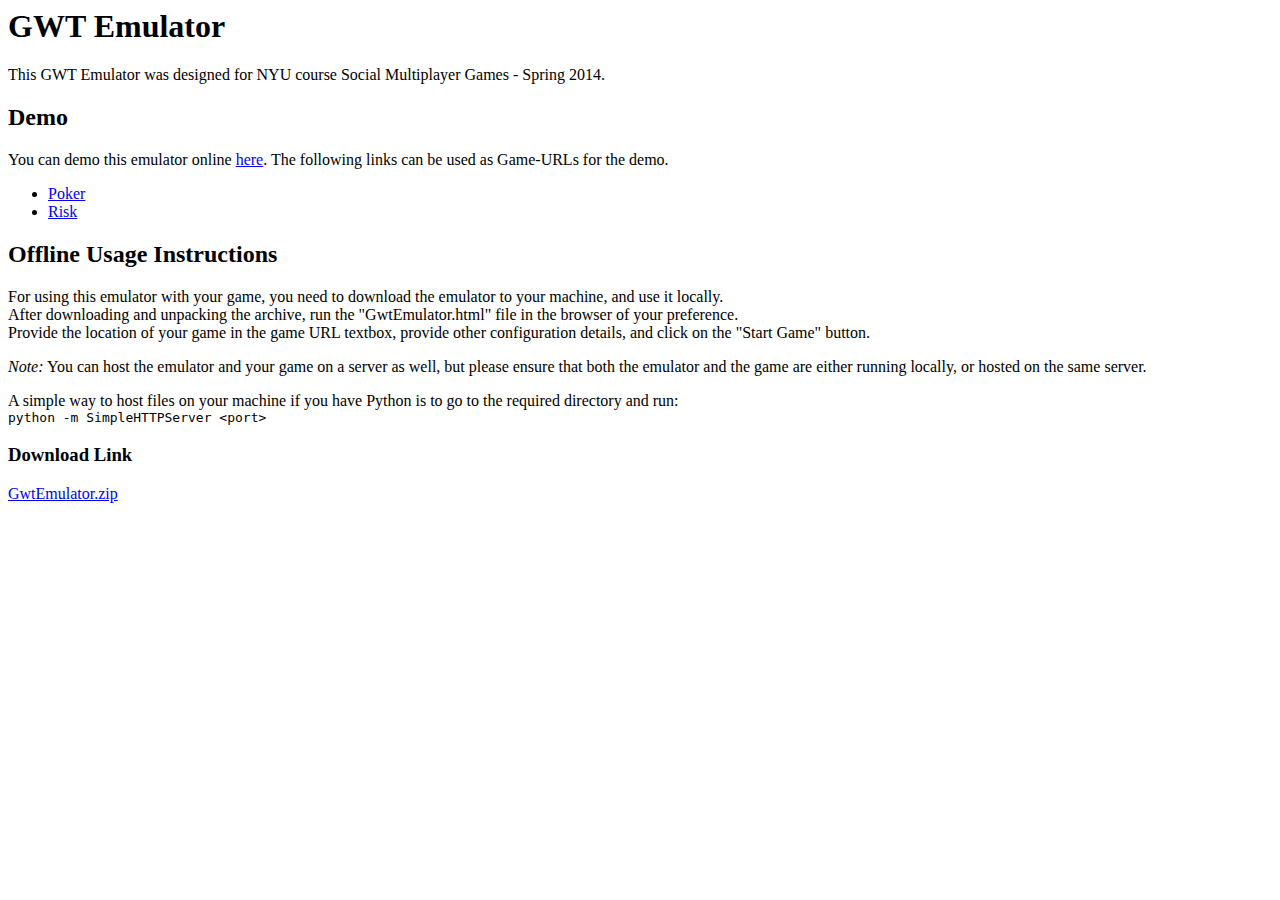
==== SMG GWT Emulator/war/index.html @ bb8dcc9c "index html file" ====
<html>
  <head>
    <title>GWT Emulator Landing Page</title>
  </head>
  <body>
    <h1>GWT Emulator</h1>
    This GWT Emulator was designed for NYU course Social Multiplayer Games - Spring 2014.
    <h2>Demo</h2>
    You can demo this emulator online <a href="GwtEmulator.html">here</a>.
    The following links can be used as Game-URLs for the demo.
    <ul>
      <li><a href="poker/PokerGame.html">Poker</a></li>
      <li><a href="risk/RiskGame.html">Risk</a></li>
    </ul>
    <h2>Offline Usage Instructions</h2>
    For using this emulator with your game, you need to download the emulator to your 
    machine, and use it locally.<br>
    After downloading and unpacking the archive, run the "GwtEmulator.html" file in the 
    browser of your preference.<br>
    Provide the location of your game in the game URL textbox, provide other configuration
    details, and click on the "Start Game" button.<p>
    <i>Note:</i> You can host the emulator and your game on a server as well, but please
    ensure that both the emulator and the game are either running locally, or hosted on
    the same server.<p>
    A simple way to host files on your machine if you have Python is to 
    go to the required directory and run:<br>
    <code>python -m SimpleHTTPServer &lt;port&gt;</code>
    <h3>Download Link</h3>
    <a href="GwtEmulator.zip">GwtEmulator.zip</a>
  </body>
</html>
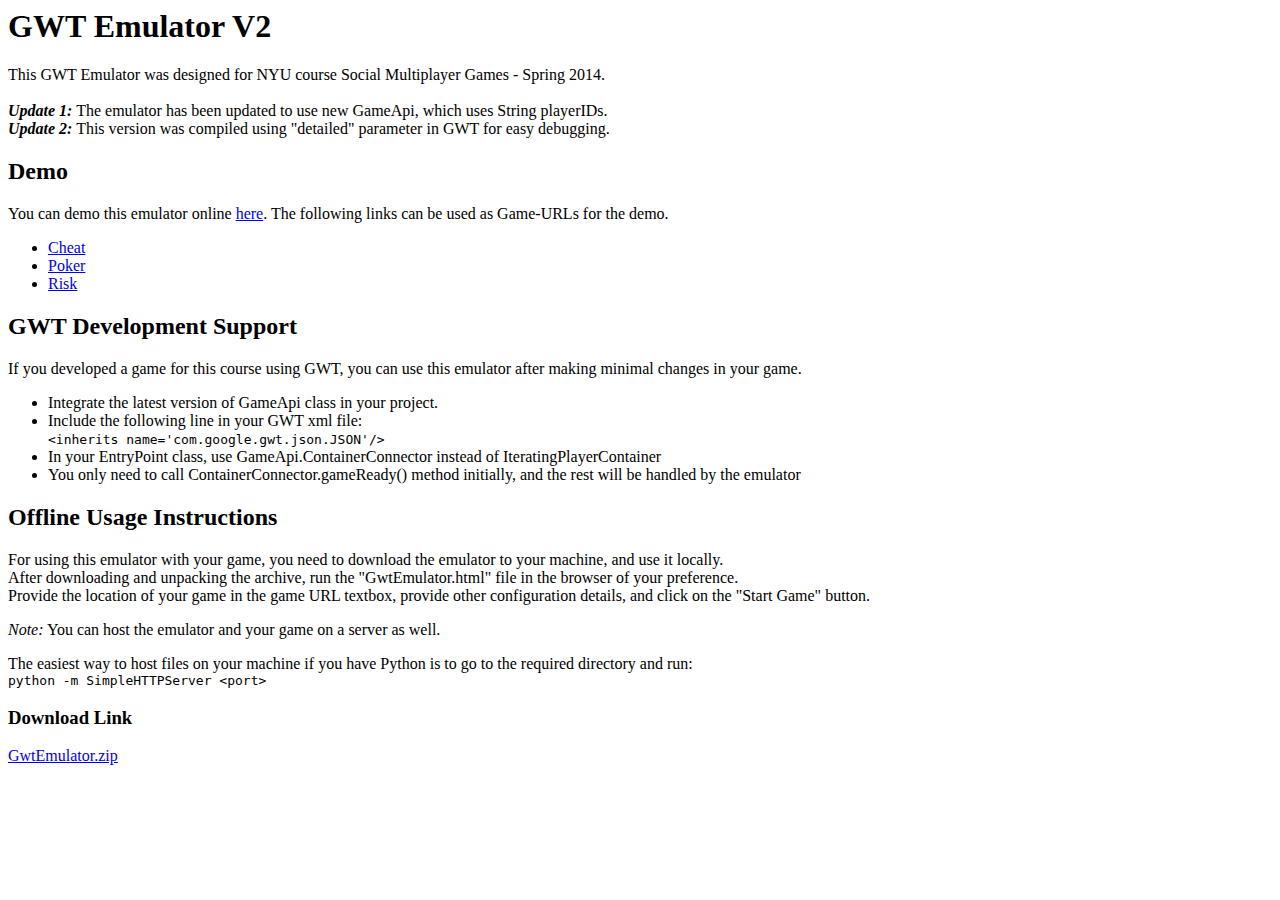
==== commit beb0e83e: "Added "tokens map" to save state" ====
--- a/SMG GWT Emulator/war/index.html
+++ b/SMG GWT Emulator/war/index.html
@@ -1,16 +1,29 @@
 <html>
   <head>
-    <title>GWT Emulator Landing Page</title>
+    <title>GWT Emulator - Version 2</title>
   </head>
   <body>
-    <h1>GWT Emulator</h1>
-    This GWT Emulator was designed for NYU course Social Multiplayer Games - Spring 2014.
+    <h1>GWT Emulator V2</h1>
+    This GWT Emulator was designed for NYU course Social Multiplayer Games - Spring 2014.<br><br>
+    <i><b>Update 1:</b></i> The emulator has been updated to use new GameApi, which uses String playerIDs.<br>
+    <i><b>Update 2:</b></i> This version was compiled using "detailed" parameter in GWT for easy debugging.
     <h2>Demo</h2>
     You can demo this emulator online <a href="GwtEmulator.html">here</a>.
     The following links can be used as Game-URLs for the demo.
     <ul>
-      <li><a href="poker/PokerGame.html">Poker</a></li>
-      <li><a href="risk/RiskGame.html">Risk</a></li>
+      <li><a href="http://2-dot-cheat-game.appspot.com/CheatGame.html">Cheat</a></li>
+      <li><a href="http://2-dot-poker-game.appspot.com/PokerGame.html">Poker</a></li>
+      <li><a href="http://emulator.risk-smg.appspot.com/RiskGame.html">Risk</a></li>
+    </ul>
+    <h2>GWT Development Support</h2>
+    If you developed a game for this course using GWT, you can use this emulator after making
+    minimal changes in your game.<br>
+    <ul>
+    <li>Integrate the latest version of GameApi class in your project.<br>
+    <li>Include the following line in your GWT xml file:<br>
+    <code>&lt;inherits name='com.google.gwt.json.JSON'/&gt;</code></li>
+    <li>In your EntryPoint class, use GameApi.ContainerConnector instead of IteratingPlayerContainer</li>
+    <li>You only need to call ContainerConnector.gameReady() method initially, and the rest will be handled by the emulator</li>
     </ul>
     <h2>Offline Usage Instructions</h2>
     For using this emulator with your game, you need to download the emulator to your 
@@ -19,10 +32,8 @@
     browser of your preference.<br>
     Provide the location of your game in the game URL textbox, provide other configuration
     details, and click on the "Start Game" button.<p>
-    <i>Note:</i> You can host the emulator and your game on a server as well, but please
-    ensure that both the emulator and the game are either running locally, or hosted on
-    the same server.<p>
-    A simple way to host files on your machine if you have Python is to 
+    <i>Note:</i> You can host the emulator and your game on a server as well.<p>
+    The easiest way to host files on your machine if you have Python is to 
     go to the required directory and run:<br>
     <code>python -m SimpleHTTPServer &lt;port&gt;</code>
     <h3>Download Link</h3>
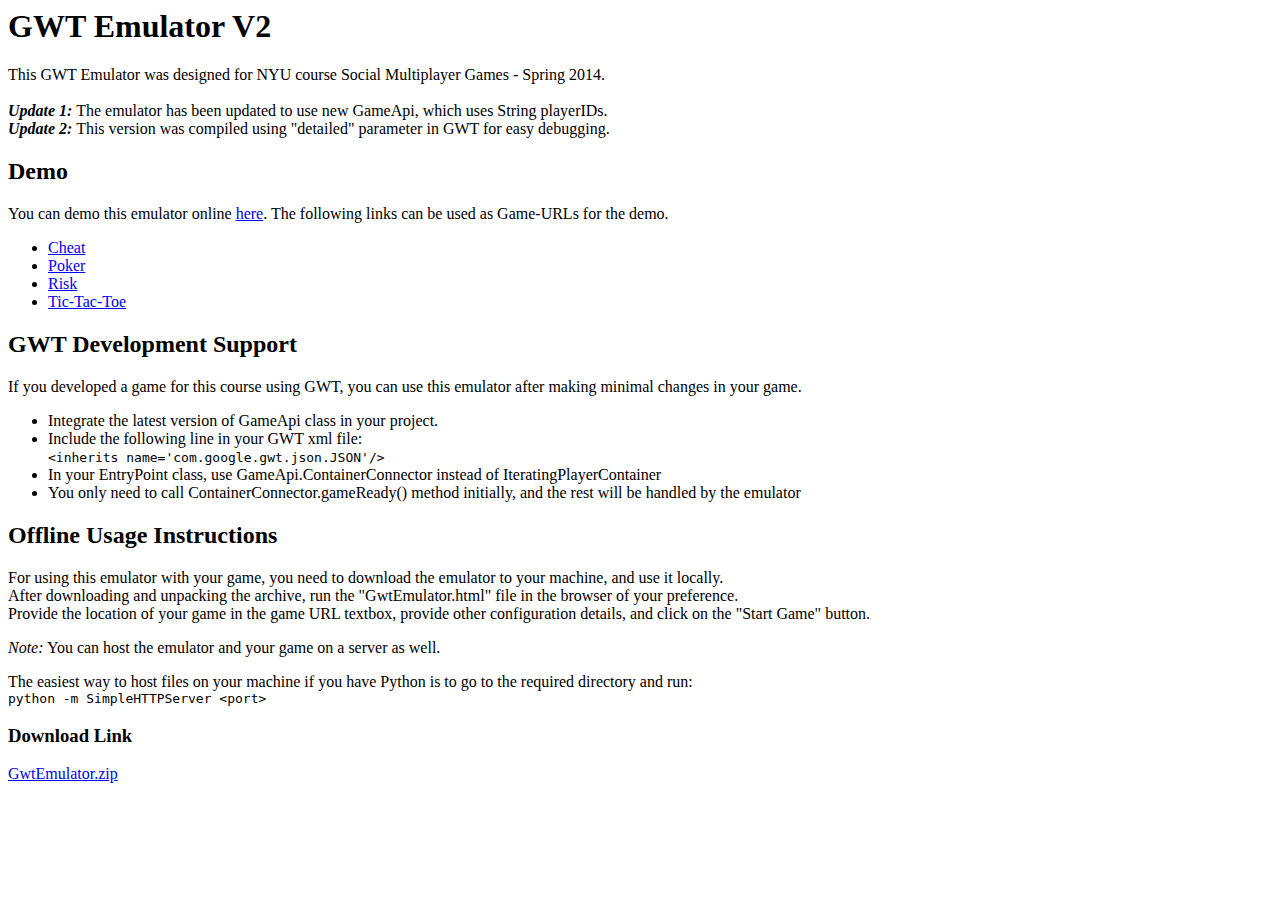
==== commit 1e03efc2: "Small UI Fixes" ====
--- a/SMG GWT Emulator/war/index.html
+++ b/SMG GWT Emulator/war/index.html
@@ -14,6 +14,7 @@
       <li><a href="http://2-dot-cheat-game.appspot.com/CheatGame.html">Cheat</a></li>
       <li><a href="http://2-dot-poker-game.appspot.com/PokerGame.html">Poker</a></li>
       <li><a href="http://emulator.risk-smg.appspot.com/RiskGame.html">Risk</a></li>
+      <li><a href="https://googledrive.com/host/0B_LEQb_5Yz6RU0cxVG5sbllMaUk/TicTacToeGame.html">Tic-Tac-Toe</a></li>
     </ul>
     <h2>GWT Development Support</h2>
     If you developed a game for this course using GWT, you can use this emulator after making
